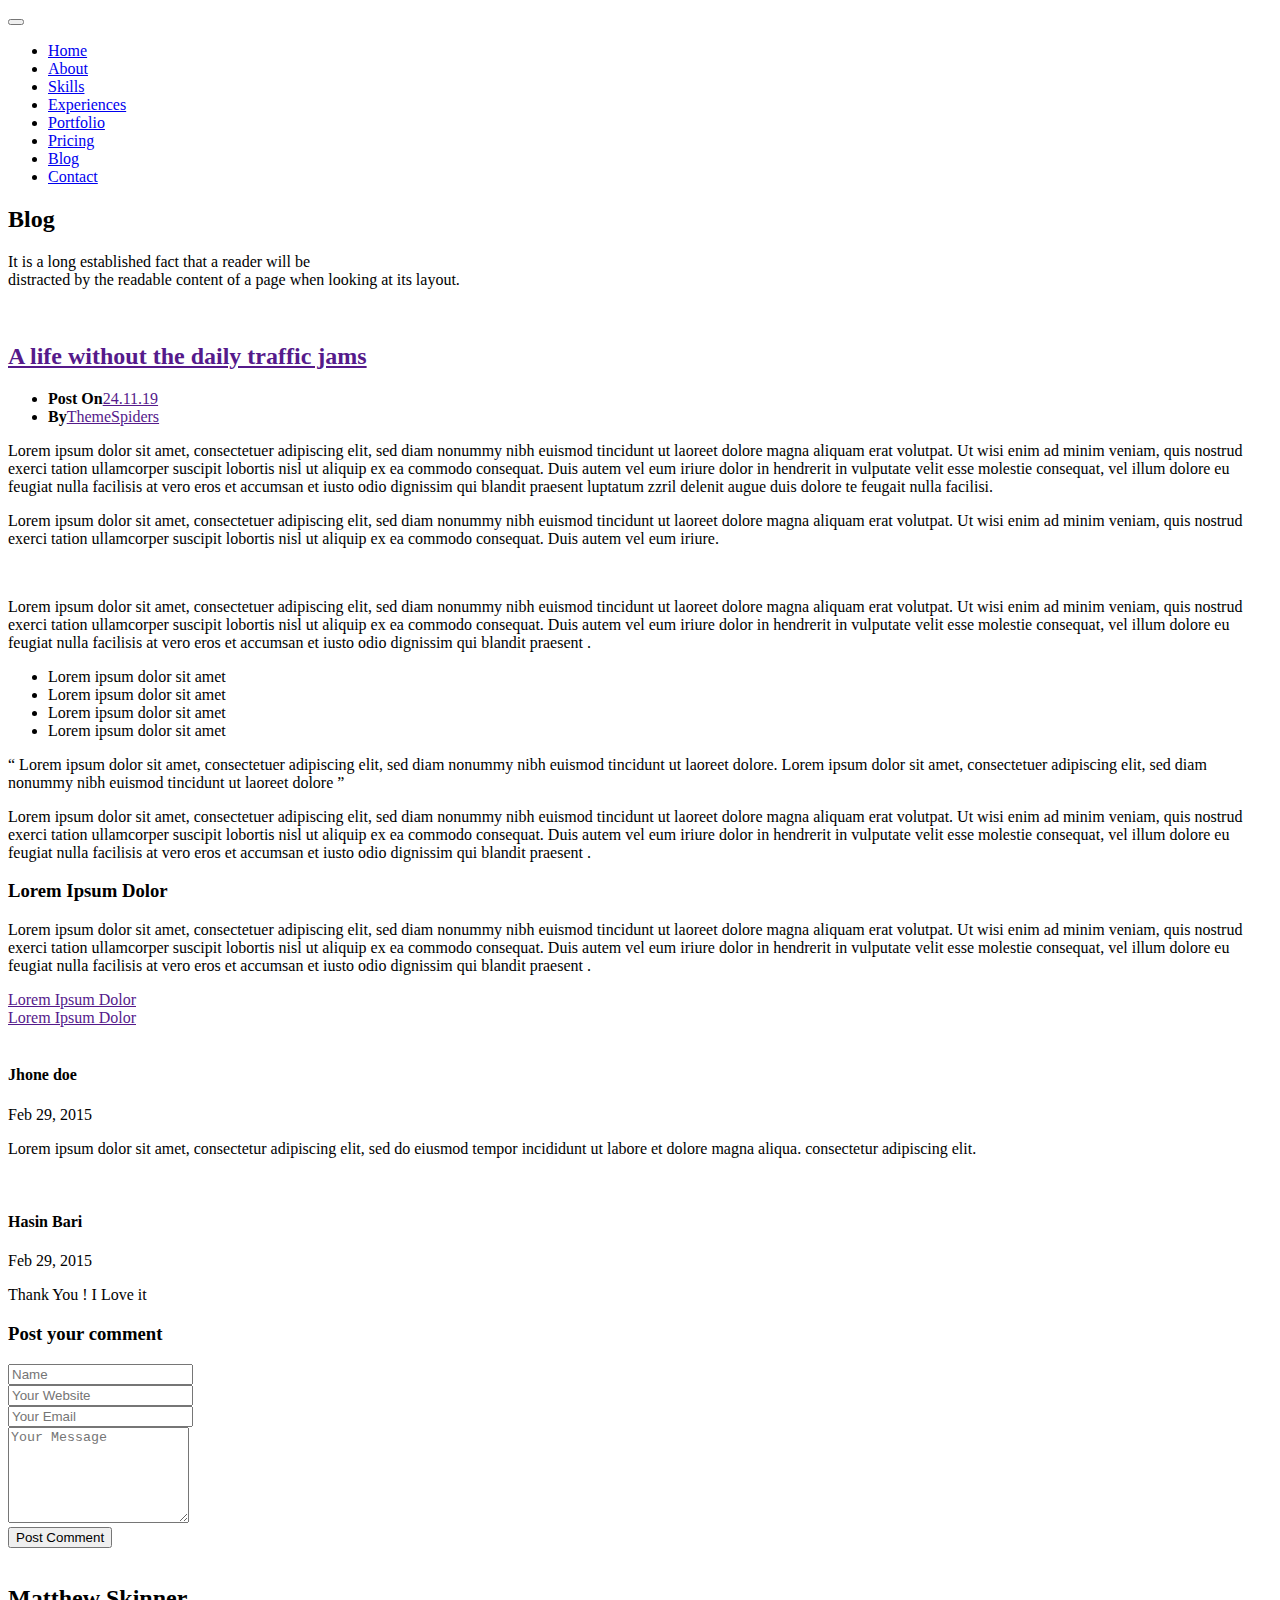
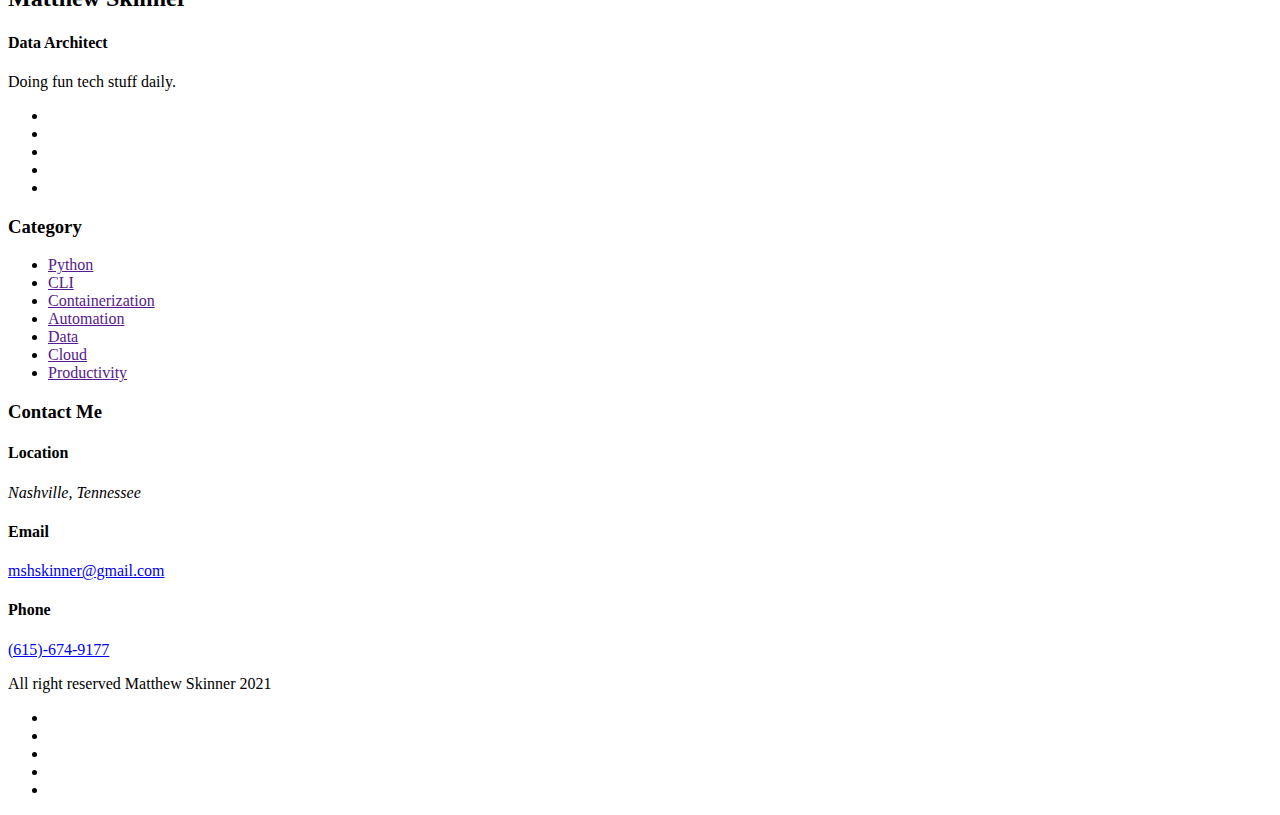
==== blog-single.html @ a2833f2c "updating job to ps and adding certs" ====
<!doctype html>
<html lang="en">
    <head>
        <title>Template | Blog</title>
        <!-- Required meta tags -->
        <meta charset="utf-8">
        <meta http-equiv="X-UA-Compatible" content="IE=edge">
        <meta name="description" content="Matthew Skinner's Resume & Blog Site" />
        <meta name="keywords" content="data architect, data engineer, developer, python developer, cloud architect, cloud data architect, cv, online cv, resume, online resume, portfolio, professional, professional resume, cv, curriculum vitae, profession curriculum vitae" />
        <meta name="developer" content="Matthew Skinner">
        <meta name="viewport" content="width=device-width, initial-scale=1, shrink-to-fit=no">
        <!-- FAV AND ICONS   -->
        <link rel="shortcut icon" href="images/favicon.ico">
        <link rel="shortcut icon" href="images/apple-icon.png">
        <!-- Google Font-->
        <link href="https://fonts.googleapis.com/css?family=Roboto" rel="stylesheet">
        <!-- Font Awesome -->
        <link rel="stylesheet" href="icons/font-awesome-4.7.0/css/font-awesome.min.css">
        <!-- Bootstrap CSS -->
        <link rel="stylesheet" href="plugins/css/bootstrap.min.css">
        <!-- Animate CSS-->
        <link rel="stylesheet" href="plugins/css/animate.css">
        <!-- Owl Carousel CSS-->
        <link rel="stylesheet" href="plugins/css/owl.css">
        <!-- Fancybox-->
        <link rel="stylesheet" href="plugins/css/jquery.fancybox.min.css">
        <!-- Custom CSS-->
        <link rel="stylesheet" href="css/styles.css">
        <link rel="stylesheet" href="css/responsive.css">
        <!-- Colors -->
        <link rel="alternate stylesheet" href="css/colors/blue.css" title="blue">
        <link rel="stylesheet" href="css/colors/defauld.css" title="defauld">
        <link rel="alternate stylesheet" href="css/colors/green.css" title="green">
        <link rel="alternate stylesheet" href="css/colors/blue-munsell.css" title="blue-munsell">
        <link rel="alternate stylesheet" href="css/colors/orange.css" title="orange">
        <link rel="alternate stylesheet" href="css/colors/purple.css" title="purple">
        <link rel="alternate stylesheet" href="css/colors/slate.css" title="slate">
        <link rel="alternate stylesheet" href="css/colors/yellow.css" title="yellow">
        <!-- Global site tag (gtag.js) - Google Analytics -->
        <script async src="https://www.googletagmanager.com/gtag/js?id=G-ZDE6BPM6Y7"></script>
        <script>
        window.dataLayer = window.dataLayer || [];
        function gtag(){dataLayer.push(arguments);}
        gtag('js', new Date());

        gtag('config', 'G-ZDE6BPM6Y7');
        </script>
        
    </head>
    <body class="dark-vertion black-bg">
        <!--
        ===================
           NAVIGATION
        ===================
        -->
        <header class="black-bg mh-header mh-fixed-nav nav-scroll mh-xs-mobile-nav" id="mh-header">
            <div class="overlay"></div>
            <div class="container">
                <div class="row">
                    <nav class="navbar navbar-expand-lg mh-nav nav-btn">
                        <button class="navbar-toggler" type="button" data-toggle="collapse" data-target="#navbarSupportedContent" aria-controls="navbarSupportedContent" aria-expanded="false" aria-label="Toggle navigation">
                            <span class="navbar-toggler-icon icon"></span>
                        </button>
                    
                        <div class="collapse navbar-collapse" id="navbarSupportedContent">
                            <ul class="navbar-nav mr-auto ml-auto">
                                <li class="nav-item active">
                                    <a class="nav-link" href="home-one.html#mh-home">Home</a>
                                </li>
                                <li class="nav-item">
                                    <a class="nav-link" href="home-one.html#mh-about">About</a>
                                </li>
                                <li class="nav-item">
                                   <a class="nav-link" href="home-one.html#mh-skills">Skills</a>
                                </li>                                
                                <li class="nav-item">
                                   <a class="nav-link" href="home-one.html#mh-experience">Experiences</a>
                                </li>                                
                                <li class="nav-item">
                                    <a class="nav-link" href="home-one.html#mh-portfolio">Portfolio</a>
                                </li>                               
                                <li class="nav-item">
                                    <a class="nav-link" href="home-one.html#mh-pricing">Pricing</a>
                                </li>
                                <li class="nav-item">
                                    <a class="nav-link" href="home-one.html#mh-blog">Blog</a>
                                </li>
                                <li class="nav-item">
                                   <a class="nav-link" href="home-one.html#mh-contact">Contact</a>
                                </li>
                            </ul>
                        </div>
                    </nav>
                </div>
            </div>
        </header>
        
        <!--
        ===================
            ABOUT 
        ===================
        -->
      
        
        <!-- home 2 -->
        <section class="mh-home image-bg home-2-img" id="mh-home">
            <div class="img-foverlay img-color-overlay">
                <div class="container">
                    <div class="row section-separator">
                        <div class="mh-page-title text-center col-sm-12">
                            <h2>Blog</h2>
                            <p>It is a long established fact that a reader will be <br>
                            distracted by the readable content of a page when looking at its layout.</p>
                        </div>
                    </div>
                </div>
            </div>
        </section>
        
        <section class="mh-blog">
            <div class="container">
                <div class="row section-separator">
                    <div class="col-md-8">
                        <div class="row">
                            <div class="col-sm-12 col-md-12">
                                <div class="mh-blog-item dark-bg blog-single">
                                    <img src="images/home-bg-img.jpg" alt="" class="img-fluid">
                                    <div class="blog-inner">
                                        <h2><a href="">A life without the daily traffic jams</a></h2>
                                        <div class="mh-blog-post-info">
                                            <ul>
                                                <li><strong>Post On</strong><a href="">24.11.19</a></li>
                                                <li><strong>By</strong><a href="">ThemeSpiders</a></li>
                                            </ul>
                                        </div>
                                        <p>
                                           Lorem ipsum dolor sit amet, consectetuer adipiscing elit,
                                           sed diam nonummy nibh euismod tincidunt ut laoreet dolore
                                           magna aliquam erat volutpat. Ut wisi enim ad minim veniam,
                                           quis nostrud exerci tation ullamcorper suscipit lobortis nisl
                                           ut aliquip ex ea commodo consequat. Duis autem vel eum iriure
                                           dolor in hendrerit in vulputate velit esse molestie consequat,
                                           vel illum dolore eu feugiat nulla facilisis at vero eros et
                                           accumsan et iusto odio dignissim qui blandit praesent luptatum
                                           zzril delenit augue duis dolore te feugait nulla facilisi.
                                        </p>                                        
                                        <p>
                                           Lorem ipsum dolor sit amet, consectetuer adipiscing elit,
                                           sed diam nonummy nibh euismod tincidunt ut laoreet dolore
                                           magna aliquam erat volutpat. Ut wisi enim ad minim veniam,
                                           quis nostrud exerci tation ullamcorper suscipit lobortis nisl
                                           ut aliquip ex ea commodo consequat. Duis autem vel eum iriure.
                                        </p>                                        

                                        <img src="images/home-bg-img.jpg" alt="" class="img-fluid">
                                        
                                        <p>
                                           Lorem ipsum dolor sit amet, consectetuer adipiscing elit,
                                           sed diam nonummy nibh euismod tincidunt ut laoreet dolore
                                           magna aliquam erat volutpat. Ut wisi enim ad minim veniam,
                                           quis nostrud exerci tation ullamcorper suscipit lobortis nisl
                                           ut aliquip ex ea commodo consequat. Duis autem vel eum iriure
                                           dolor in hendrerit in vulputate velit esse molestie consequat,
                                           vel illum dolore eu feugiat nulla facilisis at vero eros et
                                           accumsan et iusto odio dignissim qui blandit praesent .
                                        </p>
                                        
                                        <ul>
                                            <li>Lorem ipsum dolor sit amet</li>
                                            <li>Lorem ipsum dolor sit amet</li>
                                            <li>Lorem ipsum dolor sit amet</li>
                                            <li>Lorem ipsum dolor sit amet</li>
                                        </ul>
                                        
                                        <q>
                                             Lorem ipsum dolor sit amet, consectetuer adipiscing elit,
                                           sed diam nonummy nibh euismod tincidunt ut laoreet dolore. 
                                           Lorem ipsum dolor sit amet, consectetuer adipiscing elit,
                                           sed diam nonummy nibh euismod tincidunt ut laoreet dolore
                                        </q>
                                        
                                        <p>
                                           Lorem ipsum dolor sit amet, consectetuer adipiscing elit,
                                           sed diam nonummy nibh euismod tincidunt ut laoreet dolore
                                           magna aliquam erat volutpat. Ut wisi enim ad minim veniam,
                                           quis nostrud exerci tation ullamcorper suscipit lobortis nisl
                                           ut aliquip ex ea commodo consequat. Duis autem vel eum iriure
                                           dolor in hendrerit in vulputate velit esse molestie consequat,
                                           vel illum dolore eu feugiat nulla facilisis at vero eros et
                                           accumsan et iusto odio dignissim qui blandit praesent .
                                        </p>
                                        
                                        <h3>Lorem Ipsum Dolor</h3>
                                        
                                        <p>
                                           Lorem ipsum dolor sit amet, consectetuer adipiscing elit,
                                           sed diam nonummy nibh euismod tincidunt ut laoreet dolore
                                           magna aliquam erat volutpat. Ut wisi enim ad minim veniam,
                                           quis nostrud exerci tation ullamcorper suscipit lobortis nisl
                                           ut aliquip ex ea commodo consequat. Duis autem vel eum iriure
                                           dolor in hendrerit in vulputate velit esse molestie consequat,
                                           vel illum dolore eu feugiat nulla facilisis at vero eros et
                                           accumsan et iusto odio dignissim qui blandit praesent .
                                        </p>
                                    </div>
                                </div>
                            </div>
                            <div class="col-sm-12 ">
                                <div class="row mh-related-post">
                                    <div class="mh-blog-next-prev-post col-md-6 text-left">
                                        <a href=""><i class="fa fa-angle-left"></i> Lorem Ipsum Dolor</a>
                                    </div>                                
                                    <div class="mh-blog-next-prev-post col-md-6 text-right">
                                        <a href="">Lorem Ipsum Dolor <i class="fa fa-angle-right"></i></a>
                                    </div>
                                </div>
                            </div>
                            <!-- Comments-->
                            <div class="col-sm-12">
                                <div class="comments col-sm-12">
                                    <div class="single-comment media">
                                        <img src="images/b-author.jpg" alt="" class="img-fluid round-image"> 
                                        <div class="col-md-10 col-sm-10 comment-details media-body">
                                            <h4> Jhone doe </h4>
                                            <span>Feb 29, 2015</span>
                                            <p>Lorem ipsum dolor sit amet, consectetur adipiscing elit, sed do eiusmod tempor incididunt ut labore 
                                            et dolore magna aliqua. consectetur adipiscing elit.</p>
                                        </div>
                                    </div>
                                    <div class="clearfix"></div>
                                    <div class="single-comment media col-sm-10 pull-right">
                                        <img src="images/b-author.jpg" alt="" class="img-fluid round-image"> 
                                        <div class="col-md-10 col-sm-10 comment-details media-body">
                                            <h4> Hasin Bari </h4>
                                            <span>Feb 29, 2015</span>
                                            <p>Thank You ! I Love it </p>
                                        </div>
                                    </div>
                                </div>
                                <div class="clearfix"></div>
                                <div class="blog-form-inner col-sm-12">
                                    <div class="post-comment-title">
                                        <h3>Post your comment</h3>
                                    </div>
                                    <form id="contact-form" class="single-form comment-form wow fadeIn" data-wow-offset="30" data-wow-duration="1.5s" data-wow-delay="0.15s">
                                        <div class="row">
                                            <div class="col-sm-12">
                                                <input name="name" class="contact-name form-control" id="contact-name" type="text" placeholder="Name" required="">
                                            </div>
            
                                            <div class="col-sm-12">
                                                <input name="name" class="contact-subject form-control" id="contact-email" type="text" placeholder="Your Website">
                                            </div>                               
                                            
                                            <div class="col-sm-12">
                                                <input name="name" class="contact-subject form-control" id="contact-email" type="email" placeholder="Your Email" required="">
                                            </div>
            
                                            <div class="col-sm-12">
                                                <textarea class="contact-message" id="message" rows="6" placeholder="Your Message" required></textarea>
                                            </div>
                                            
                                            <!-- Subject Button -->
                                            <div class="btn-form col-sm-12">
                                                <button class="btn btn-fill"> Post Comment </button>
                                            </div>
                                        </div>
                                    </form>
                                </div>
                            </div>
                        </div>
                    </div>
                    
                    
                    <!-- SIDEBAR -->
                    <div class="col-md-4">
                        <div class="mh-blog-sidebar">
                            <div class="sidebar-item mh-author-info">
                                <div class="mh-author-img">
                                    <div class="img-border">
                                        <img src="images/b-author.jpg" alt="" class="img-fluid">
                                    </div>
                                </div>
                                <h2>Matthew Skinner</h2>
                                <h4>Data Architect</h4>
                                <p>
                                    Doing fun tech stuff daily.
                                </p>
                                <ul class="social-icon">
                                    <li><a href="mailto:mshskinner@gmail.com"><i class="fa fa-envelope"></i></a></li>
                                    <li><a href="https://www.linkedin.com/in/skinner1985/" target="_blank"><i class="fa fa-linkedin"></i></a></li>
                                    <li><a href="https://github.com/skinnms" target="_blank"><i class="fa fa-github"></i></a></li>
                                    <li><a href="https://getdbt.slack.com/team/U0153PC22NP" target="_blank"><i class="fa fa-slack" aria-hidden="true"></i></a></li>
                                    <li><a href="https://github.com/skinnms/skinnerdev" target="_blank"><i class="fa fa-code"></i></a></li>
                                </ul>
                            </div>
                            <div class="sidebar-item mh-blog-category">
                                <h3>Category</h3>
                                <ul>
                                    <li><a href="">Python</a></li>
                                    <li><a href="">CLI</a></li>
                                    <li><a href="">Containerization</a></li>
                                    <li><a href="">Automation</a></li>
                                    <li><a href="">Data</a></li>
                                    <li><a href="">Cloud</a></li>
                                    <li><a href="">Productivity</a></li>
                                </ul>
                            </div>
                        </div>
                    </div> 
                    
                </div>
            </div>
        </section>       
  
  
        <!--
        ===================
           FOOTER 1
        ===================
        -->
        <footer class="mh-footer" id="mh-contact">
            <div class="map-image image-bg">
                <div class="container">
                    <div class="row section-separator">
                        <div class="col-sm-12 section-title wow fadeInUp" data-wow-duration="0.8s" data-wow-delay="0.2s">
                            <h3>Contact Me</h3>
                        </div>
                        <div class="col-sm-12 mh-footer-address">
                            <div class="row">
                                <div class="col-sm-12 col-md-4">
                                    <div class="mh-address-footer-item dark-bg shadow-1 wow fadeInUp" data-wow-duration="0.8s" data-wow-delay="0.3s">
                                        <div class="each-icon">
                                            <i class="fa fa-location-arrow"></i>
                                        </div>
                                        <div class="each-info">
                                            <h4>Location</h4>
                                            <address>
                                                Nashville, Tennessee
                                            </address>
                                        </div>
                                    </div>
                                </div>
                                <div class="col-sm-12 col-md-4">
                                    <div class="mh-address-footer-item dark-bg shadow-1 wow fadeInUp" data-wow-duration="0.8s" data-wow-delay="0.5s">
                                        <div class="each-icon">
                                            <i class="fa fa-envelope-o"></i>
                                        </div>
                                        <div class="each-info">
                                            <h4>Email</h4>
                                            <a href="mailto:mshskinner@gmail.com">mshskinner@gmail.com</a><br>
                                        </div>
                                    </div>
                                </div>
                                <div class="col-sm-12 col-md-4">
                                    <div class="mh-address-footer-item dark-bg shadow-1 wow fadeInUp" data-wow-duration="0.8s" data-wow-delay="0.7s">
                                        <div class="each-icon">
                                            <i class="fa fa-phone"></i>
                                        </div>
                                        <div class="each-info">
                                            <h4>Phone</h4>
                                            <a href="callto:(880)-8976-987">(615)-674-9177</a>
                                        </div>
                                    </div>
                                </div>
                            </div>
                        </div>
                        <div class="col-sm-12 mh-copyright wow fadeInUp" data-wow-duration="0.8s" data-wow-delay="0.3s">
                            <div class="row">
                                <div class="col-sm-6">
                                    <div class="text-left text-xs-center">
                                        <p>All right reserved Matthew Skinner 2021</p>
                                    </div>
                                </div>
                                <div class="col-sm-6">
                                    <ul class="social-icon">
                                        <li><a href="mailto:mshskinner@gmail.com"><i class="fa fa-envelope"></i></a></li>
                                        <li><a href="https://www.linkedin.com/in/skinner1985/" target="_blank"><i class="fa fa-linkedin"></i></a></li>
                                        <li><a href="https://github.com/skinnms" target="_blank"><i class="fa fa-github"></i></a></li>
                                        <li><a href="https://getdbt.slack.com/team/U0153PC22NP" target="_blank"><i class="fa fa-slack" aria-hidden="true"></i></a></li>
                                        <li><a href="https://github.com/skinnms/skinnerdev" target="_blank"><i class="fa fa-code"></i></a></li>
                                    </ul>
                                </div>
                            </div>
                        </div>
                    </div>
                </div>
            </div>
        </footer>     

    <!--
    ==============
    * JS Files *
    ==============
    -->
    
    <!-- jQuery first, then Popper.js, then Bootstrap JS -->
    
    <!-- jQuery -->
    <script src="plugins/js/jquery.min.js"></script>
    <!-- popper -->
    <script src="plugins/js/popper.min.js"></script>
    <!-- bootstrap -->
    <script src="plugins/js/bootstrap.min.js"></script>
    <!-- owl carousel -->
    <script src="plugins/js/owl.carousel.js"></script>
    <!-- validator -->
    <script src="plugins/js/validator.min.js"></script>
    <!-- wow -->
    <script src="plugins/js/wow.min.js"></script>
    <!-- mixin js-->
    <script src="plugins/js/jquery.mixitup.min.js"></script>
    <!-- circle progress-->
    <script src="plugins/js/circle-progress.js"></script>
    <!-- jquery nav -->
    <script src="plugins/js/jquery.nav.js"></script>
    <!-- Fancybox js-->
    <script src="plugins/js/jquery.fancybox.min.js"></script>
    <!-- isotope js-->
    <script src="plugins/js/isotope.pkgd.js"></script>
    <script src="plugins/js/packery-mode.pkgd.js"></script>
    <!-- Map api -->
    <script src="https://maps.googleapis.com/maps/api/js?key=AIzaSyBXz5Q819kct1oL6J2HmXh2MOqREycO0J4"></script>
    <!-- Custom Scripts-->
    <script src="js/map-init.js"></script>
    <script src="js/custom-scripts.js"></script>
</body>
</html>
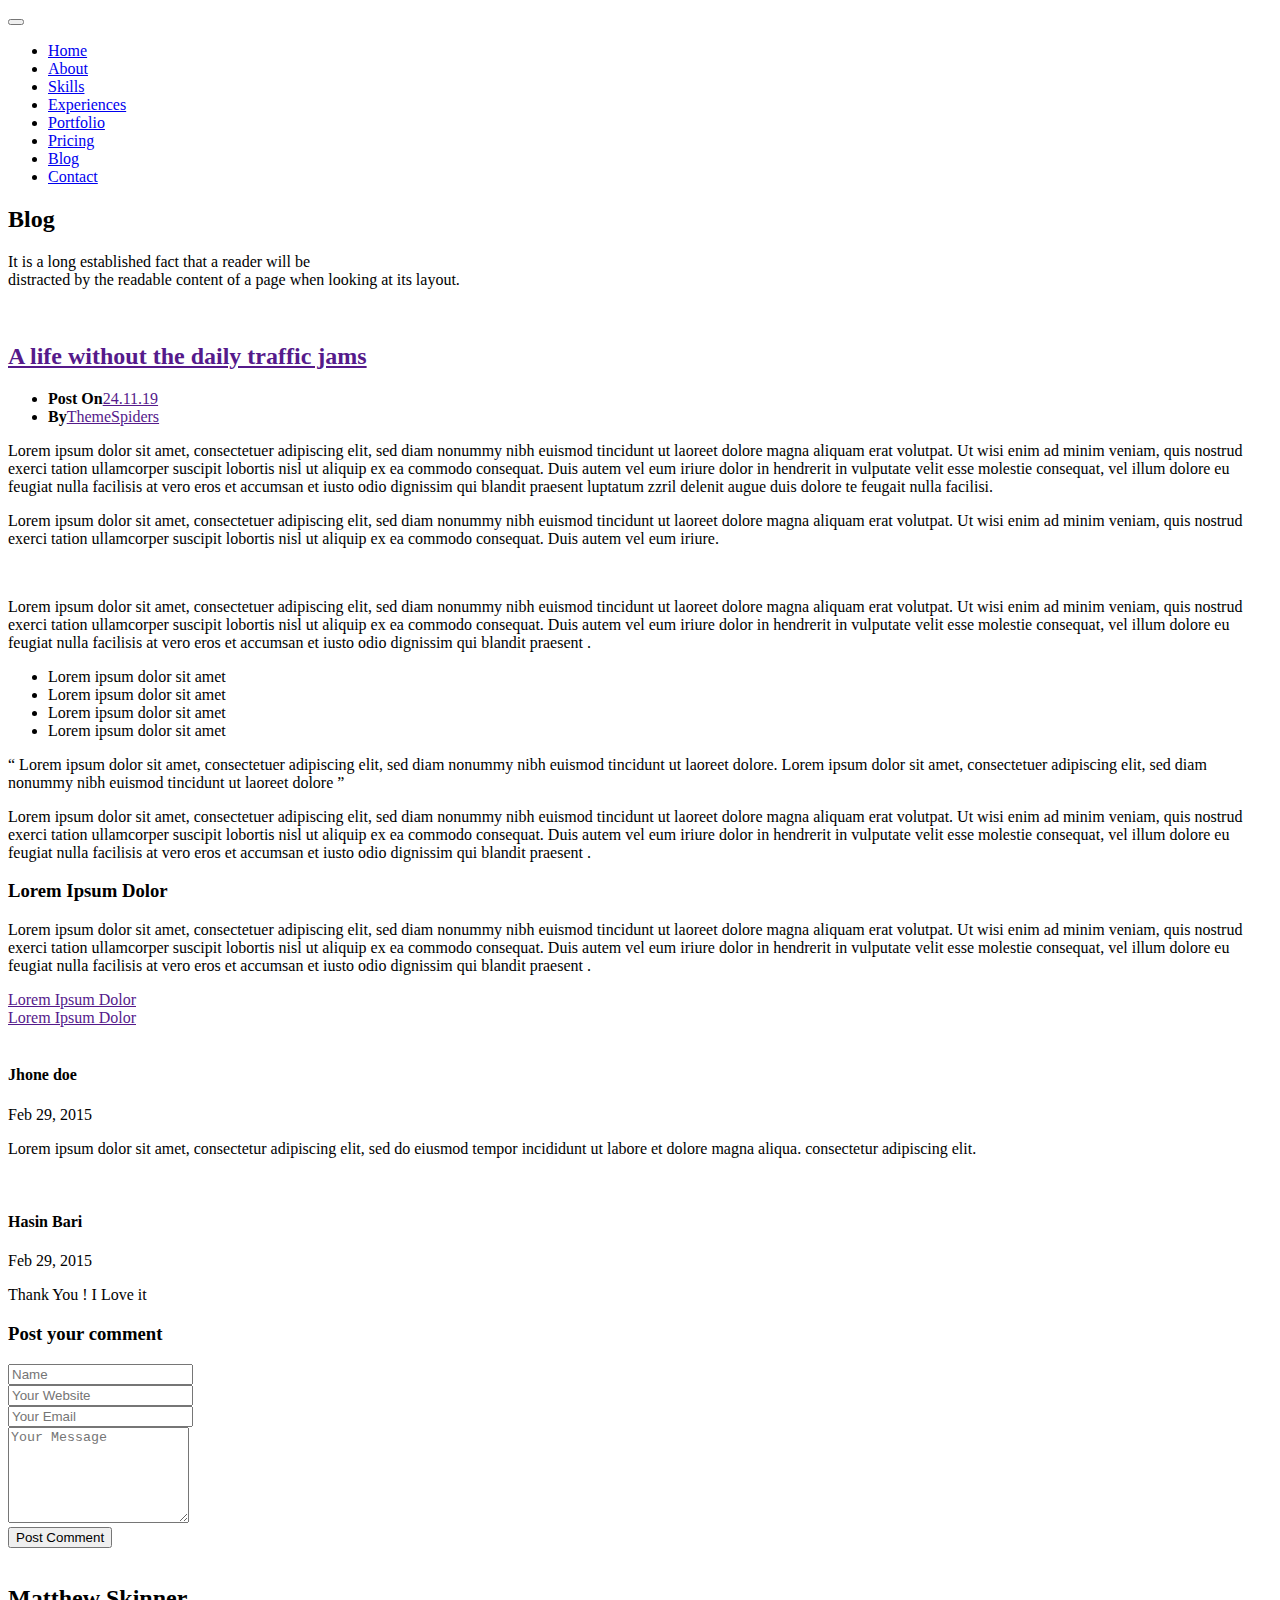
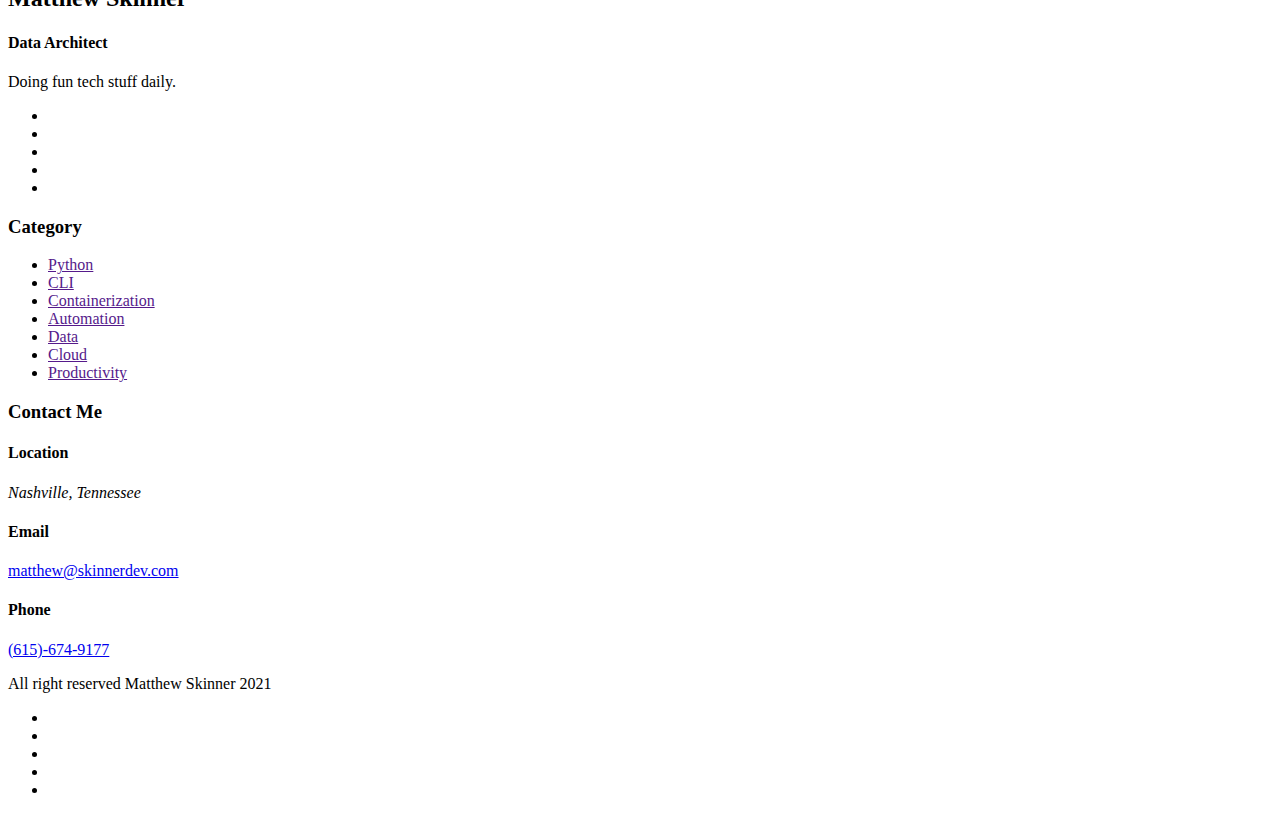
==== commit ef1aab7c: "updating email to domain specific email" ====
--- a/blog-single.html
+++ b/blog-single.html
@@ -287,7 +287,7 @@
                                     Doing fun tech stuff daily.
                                 </p>
                                 <ul class="social-icon">
-                                    <li><a href="mailto:mshskinner@gmail.com"><i class="fa fa-envelope"></i></a></li>
+                                    <li><a href="mailto:matthew@skinnerdev.com"><i class="fa fa-envelope"></i></a></li>
                                     <li><a href="https://www.linkedin.com/in/skinner1985/" target="_blank"><i class="fa fa-linkedin"></i></a></li>
                                     <li><a href="https://github.com/skinnms" target="_blank"><i class="fa fa-github"></i></a></li>
                                     <li><a href="https://getdbt.slack.com/team/U0153PC22NP" target="_blank"><i class="fa fa-slack" aria-hidden="true"></i></a></li>
@@ -348,7 +348,7 @@
                                         </div>
                                         <div class="each-info">
                                             <h4>Email</h4>
-                                            <a href="mailto:mshskinner@gmail.com">mshskinner@gmail.com</a><br>
+                                            <a href="mailto:matthew@skinnerdev.com">matthew@skinnerdev.com</a><br>
                                         </div>
                                     </div>
                                 </div>
@@ -374,7 +374,7 @@
                                 </div>
                                 <div class="col-sm-6">
                                     <ul class="social-icon">
-                                        <li><a href="mailto:mshskinner@gmail.com"><i class="fa fa-envelope"></i></a></li>
+                                        <li><a href="mailto:matthew@skinnerdev.com"><i class="fa fa-envelope"></i></a></li>
                                         <li><a href="https://www.linkedin.com/in/skinner1985/" target="_blank"><i class="fa fa-linkedin"></i></a></li>
                                         <li><a href="https://github.com/skinnms" target="_blank"><i class="fa fa-github"></i></a></li>
                                         <li><a href="https://getdbt.slack.com/team/U0153PC22NP" target="_blank"><i class="fa fa-slack" aria-hidden="true"></i></a></li>
